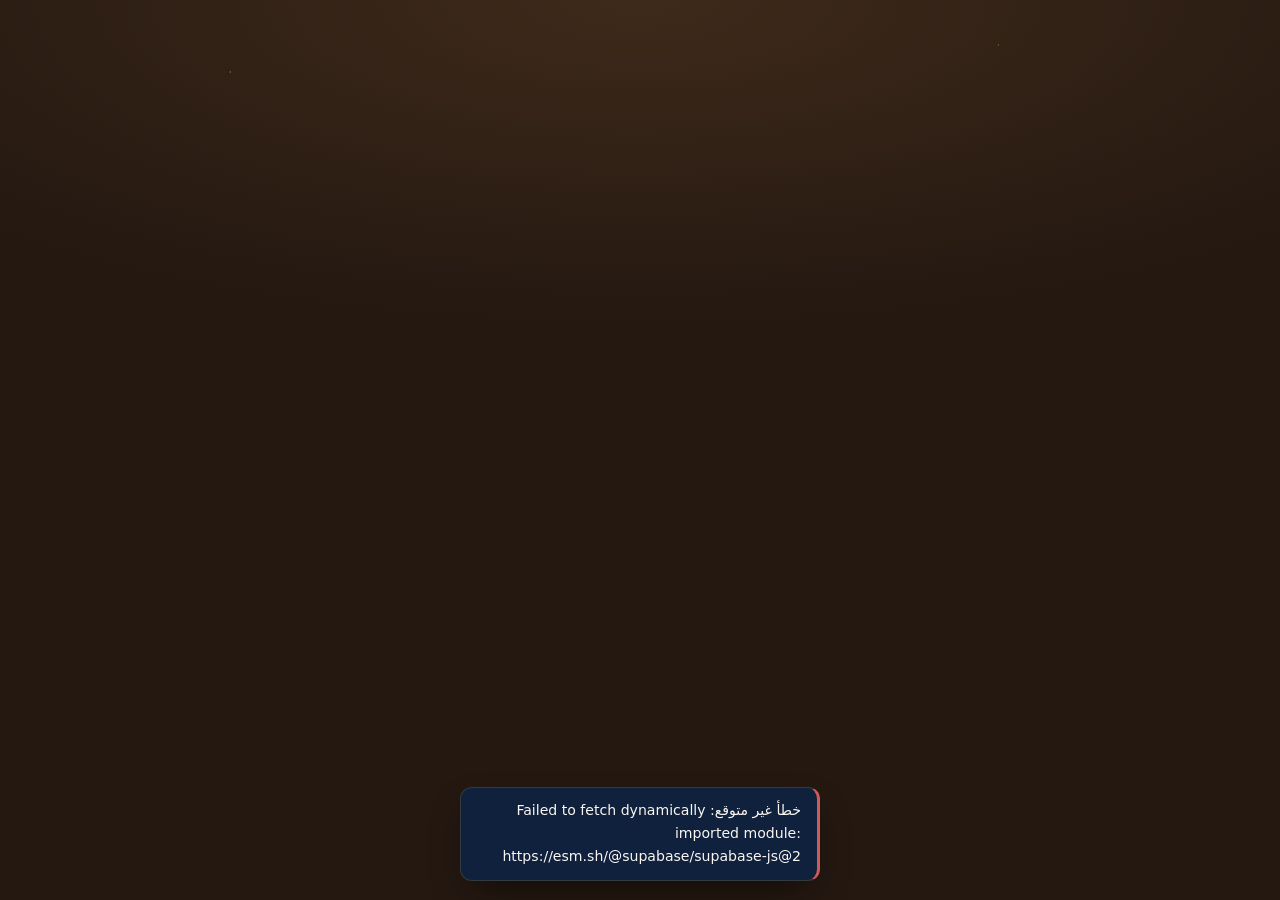
==== site/admin.html @ 12ec4d5c "أميري وحده في كل مكان عناوينَ ونصّاً ولاتينياً: نسخ كلاسيكي بأصل مطبعي، يعطي الصفحة طعم مجلة لا طعم " ====
<!DOCTYPE html>
<!--
  جَازن اسبريسو بار، لوحة تحكم المنيو
  تسجيل دخول عبر Supabase Auth، وإدارة كاملة لأصناف المنيو (إضافة/تعديل/حذف/إخفاء/ترتيب) والموظفين.
-->
<html lang="ar" dir="rtl">
<head>
  <meta charset="UTF-8" />
  <meta name="viewport" content="width=device-width, initial-scale=1.0, viewport-fit=cover" />
  <meta name="theme-color" content="#241811" />
  <title>لوحة تحكم المنيو | جَازن اسبريسو بار</title>
  <meta name="robots" content="noindex, nofollow" />

  <link rel="icon" type="image/png" sizes="32x32" href="assets/img/favicon-32.png" />
  <link rel="icon" type="image/png" sizes="16x16" href="assets/img/favicon-16.png" />
  <link rel="apple-touch-icon" href="assets/img/favicon-180.png" />
  <link rel="stylesheet" href="assets/css/fonts.css?v=4" />
  <link rel="stylesheet" href="assets/css/admin.css?v=4" />
</head>
<body class="adm">

  <!-- رمز الريال السعودي الرسمي -->
  <svg class="svg-sprite" aria-hidden="true" focusable="false">
    <symbol id="sar" viewBox="0 0 1124.14 1256.39">
      <path d="M699.62,1113.02h0c-20.06,44.48-33.32,92.75-38.4,143.37l424.51-90.24c20.06-44.47,33.31-92.75,38.4-143.37l-424.51,90.24Z"/>
      <path d="M1085.73,895.8c20.06-44.47,33.32-92.75,38.4-143.37l-330.68,70.33v-135.2l292.27-62.11c20.06-44.47,33.32-92.75,38.4-143.37l-330.68,70.27V66.13c-50.67,28.45-95.67,66.32-132.25,110.99v403.35l-132.25,28.11V0c-50.67,28.44-95.67,66.32-132.25,110.99v525.69l-295.91,62.88c-20.06,44.47-33.33,92.75-38.42,143.37l334.33-71.05v170.26l-358.3,76.14c-20.06,44.47-33.32,92.75-38.4,143.37l375.04-79.7c30.53-6.35,56.77-24.4,73.83-49.24l68.78-101.97v-.02c7.14-10.55,11.3-23.27,11.3-36.97v-149.98l132.25-28.11v270.4l424.53-90.28Z"/>
    </symbol>
  </svg>


  <!-- ═══ شاشة تسجيل الدخول ═══ -->
  <section class="adm-gate" id="loginView" hidden>
    <div class="adm-card">
      <img class="adm-card__logo" src="assets/img/logo-badge.webp" alt="جَازن اسبريسو بار" />
      <h1>لوحة تحكم المنيو</h1>
      <p class="adm-gate__lead">سجل الدخول بحساب الإدارة</p>

      <form id="loginForm" novalidate>
        <div class="adm-field">
          <label for="loginUser">اسم المستخدم</label>
          <input id="loginUser" type="text" autocomplete="username" required dir="ltr" />
        </div>
        <div class="adm-field">
          <label for="loginPassword">كلمة المرور</label>
          <input id="loginPassword" type="password" autocomplete="current-password" required dir="ltr" />
        </div>
        <p class="adm-error" id="loginError" role="alert" hidden></p>
        <button class="adm-btn adm-btn--primary adm-btn--block" id="loginBtn" type="submit">دخول</button>
      </form>
    </div>
  </section>

  <!-- ═══ لوحة التحكم ═══ -->
  <section id="dashView" hidden>
    <header class="adm-topbar">
      <div class="adm-topbar__brand">
        <img src="assets/img/logo-badge.webp" alt="" />
        <div>
          <strong>جَازن اسبريسو بار</strong>
          <small>لوحة تحكم المنيو</small>
        </div>
      </div>
      <div class="adm-topbar__actions">
        <a class="adm-btn adm-btn--ghost" href="menu.html" target="_blank" rel="noopener">معاينة المنيو</a>
        <button class="adm-btn adm-btn--ghost" id="staffBtn" type="button">الموظفون</button>
        <button class="adm-btn adm-btn--ghost" id="logoutBtn" type="button">خروج</button>
      </div>
    </header>

    <main class="adm-main">
      <div class="adm-stats" id="stats"></div>

      <div class="adm-toolbar">
        <div class="adm-filters" id="filters" role="tablist" aria-label="تصفية الأقسام">
          <button data-cat="all" class="is-active" role="tab" aria-selected="true">الكل</button>
          <button data-cat="espresso" role="tab" aria-selected="false">الاسبريسو</button>
          <button data-cat="freddo" role="tab" aria-selected="false">فريدو</button>
          <button data-cat="v60" role="tab" aria-selected="false">V60</button>
          <button data-cat="milk" role="tab" aria-selected="false">حليب</button>
          <button data-cat="sweets" role="tab" aria-selected="false">حلويات</button>
          <button data-cat="store" role="tab" aria-selected="false">المتجر</button>
        </div>
        <button class="adm-btn adm-btn--primary" id="addBtn" type="button">
          <svg viewBox="0 0 24 24" width="17" height="17" fill="none" stroke="currentColor" stroke-width="2.4" stroke-linecap="round"><path d="M12 5v14M5 12h14"/></svg>
          صنف جديد
        </button>
      </div>

      <div class="adm-list" id="itemsList" aria-live="polite"></div>
    </main>
  </section>

  <!-- ═══ نافذة إضافة/تعديل صنف ═══ -->
  <div class="adm-modal" id="itemModal" hidden>
    <div class="adm-modal__backdrop" data-close></div>
    <div class="adm-modal__panel" role="dialog" aria-modal="true" aria-labelledby="modalTitle">
      <header class="adm-modal__head">
        <h2 id="modalTitle">صنف جديد</h2>
        <button class="adm-modal__x" type="button" data-close aria-label="إغلاق">&times;</button>
      </header>

      <form id="itemForm" novalidate>
        <div class="adm-field adm-imgfield">
          <span class="adm-imgfield__label">صورة الصنف</span>
          <div class="adm-imgfield__row">
            <div class="adm-imgpreview" id="imgPreview">
              <img id="imgPreviewImg" alt="" hidden />
              <span class="adm-imgpreview__empty" id="imgPreviewEmpty">بلا صورة</span>
              <span class="adm-imgpreview__busy" id="imgBusy" hidden>جارٍ الرفع…</span>
            </div>
            <div class="adm-imgfield__actions">
              <input id="fImageFile" type="file" accept="image/*" hidden />
              <button class="adm-btn adm-btn--ghost" type="button" id="imgPickBtn">اختر صورة</button>
              <button class="adm-btn adm-btn--ghost" type="button" id="imgClearBtn" hidden>إزالة الصورة</button>
              <span class="adm-hint">تُصغَّر تلقائياً وتُحفظ بصيغة WebP</span>
            </div>
          </div>
        </div>

        <div class="adm-field">
          <label for="fName">اسم الصنف <b>*</b></label>
          <input id="fName" type="text" required maxlength="60" />
        </div>

        <div class="adm-grid2">
          <div class="adm-field">
            <label for="fCategory">القسم <b>*</b></label>
            <select id="fCategory" required>
              <option value="espresso">الاسبريسو</option>
              <option value="freddo">اسبريسو فريدو</option>
              <option value="v60">القهوة المقطرة</option>
              <option value="milk">مشروبات الحليب</option>
              <option value="sweets">الحلويات</option>
              <option value="store">متجر جَازن</option>
            </select>
          </div>
          <div class="adm-field">
            <label for="fPrice">السعر بالريال <b>*</b></label>
            <input id="fPrice" type="number" inputmode="decimal" min="0" step="0.5" dir="ltr" required />
          </div>
        </div>

        <div class="adm-field">
          <label for="fNote">وصف صغير <span class="adm-hint">اختياري، مثل: المعالجة والإيحاءات</span></label>
          <input id="fNote" type="text" maxlength="120" />
        </div>

        <div class="adm-switches">
          <label class="adm-check"><input type="checkbox" id="fAvailable" checked /><span>ظاهر في المنيو</span></label>
        </div>

        <p class="adm-error" id="formError" role="alert" hidden></p>

        <footer class="adm-modal__foot">
          <button class="adm-btn adm-btn--ghost" type="button" data-close>إلغاء</button>
          <button class="adm-btn adm-btn--primary" id="saveBtn" type="submit">حفظ</button>
        </footer>
      </form>
    </div>
  </div>

  <!-- ═══ إدارة الموظفين ═══ -->
  <div class="adm-modal" id="staffModal" hidden>
    <div class="adm-modal__backdrop" data-close></div>
    <div class="adm-modal__panel" role="dialog" aria-modal="true" aria-labelledby="staffTitle">
      <header class="adm-modal__head">
        <h2 id="staffTitle">الموظفون</h2>
        <button class="adm-modal__x" type="button" data-close aria-label="إغلاق">&times;</button>
      </header>

      <p class="adm-staff__lead">الحسابات المصرح لها بتعديل المنيو:</p>
      <div class="adm-staff__list" id="staffList" aria-live="polite"></div>

      <form id="staffForm" novalidate>
        <h3 class="adm-staff__sub">إضافة موظف</h3>
        <div class="adm-field">
          <label for="sName">اسم الموظف <b>*</b></label>
          <input id="sName" type="text" required maxlength="40" autocomplete="off" />
        </div>
        <div class="adm-field">
          <label for="sUser">اسم المستخدم <b>*</b> <span class="adm-hint">حروف وأرقام بدون مسافات</span></label>
          <input id="sUser" type="text" required dir="ltr" autocomplete="off" />
        </div>
        <div class="adm-field">
          <label for="sPassword">كلمة مرور مؤقتة <b>*</b> <span class="adm-hint">8 خانات فأكثر، فيها حرف كبير ورمز مثل @، أرسلها للموظف</span></label>
          <input id="sPassword" type="text" required minlength="8" dir="ltr" autocomplete="off" />
        </div>
        <p class="adm-error" id="staffError" role="alert" hidden></p>
        <footer class="adm-modal__foot">
          <button class="adm-btn adm-btn--ghost" type="button" data-close>إغلاق</button>
          <button class="adm-btn adm-btn--primary" id="staffSaveBtn" type="submit">إضافة</button>
        </footer>
      </form>
    </div>
  </div>

  <!-- ═══ تعديل موظف (الاسم + كلمة المرور) ═══ -->
  <div class="adm-modal" id="staffEditModal" hidden>
    <div class="adm-modal__backdrop" data-close></div>
    <div class="adm-modal__panel adm-modal__panel--sm" role="dialog" aria-modal="true" aria-labelledby="seTitle">
      <header class="adm-modal__head">
        <h2 id="seTitle">تعديل موظف</h2>
        <button class="adm-modal__x" type="button" data-close aria-label="إغلاق">&times;</button>
      </header>

      <form id="staffEditForm" novalidate>
        <p class="adm-staff__target" id="seEmailShow" dir="ltr"></p>
        <div class="adm-field">
          <label for="seName">الاسم</label>
          <input id="seName" type="text" maxlength="40" autocomplete="off" />
        </div>
        <div class="adm-field" id="sePassField">
          <label for="sePassword">كلمة مرور جديدة <span class="adm-hint">اتركها فارغة إذا ما تبي تغييرها. الشروط: 8 خانات، حرف كبير، رمز مثل @</span></label>
          <input id="sePassword" type="text" minlength="8" dir="ltr" autocomplete="off" />
        </div>
        <p class="adm-error" id="seError" role="alert" hidden></p>
        <footer class="adm-modal__foot">
          <button class="adm-btn adm-btn--ghost" type="button" data-close>إلغاء</button>
          <button class="adm-btn adm-btn--primary" id="seSaveBtn" type="submit">حفظ</button>
        </footer>
      </form>
    </div>
  </div>

  <!-- ═══ تأكيد الحذف ═══ -->
  <div class="adm-modal" id="deleteModal" hidden>
    <div class="adm-modal__backdrop" data-close></div>
    <div class="adm-modal__panel adm-modal__panel--sm" role="dialog" aria-modal="true">
      <header class="adm-modal__head">
        <h2>حذف الصنف</h2>
        <button class="adm-modal__x" type="button" data-close aria-label="إغلاق">&times;</button>
      </header>
      <p class="adm-delete__msg">متأكد من حذف «<span id="deleteName"></span>»؟ لا يمكن التراجع.</p>
      <footer class="adm-modal__foot">
        <button class="adm-btn adm-btn--ghost" type="button" data-close>إلغاء</button>
        <button class="adm-btn adm-btn--danger" id="confirmDeleteBtn" type="button">حذف نهائي</button>
      </footer>
    </div>
  </div>

  <!-- التنبيهات -->
  <div class="adm-toasts" id="toasts" aria-live="polite"></div>

  <script src="assets/js/config.js?v=2"></script>
  <script type="module" src="assets/js/admin.js?v=3"></script>
</body>
</html>
---- site/assets/css/fonts.css ----
/* خطوط جَازن، مستضافة ذاتياً — لا CDN خارجي.

   أميري وحده، عناوينَ ونصّاً ولاتينياً: نسخ كلاسيكي بأصل مطبعي،
   يعطي الصفحة طعم مجلة لا طعم تطبيق. وخطٌ واحد في كل مكان أنظف
   من زوج، شرط أن يحتمل الدورين — وأميري يحتمل: وزن 700 له كثافة
   تكفي للعناوين، و400 معتدل في الفقرات.

   ولاتينيّته من العائلة نفسها، فالأسعار و«V60» و«@jazn.sa» تقعد
   مع العربي بلا فاصل بصري.

   وsize-adjust: 108% ليست زخرفة: أميري خط مطبعي يركّب أضيق بـ31%
   من الخط السابق على نفس المقاس، فالتسميات الصغيرة (المعالجة،
   الإيحاءات، تسميات الأسعار) كانت تطلع رفيعة على الجوال. التصحيح
   في الوجه نفسه لا في عشرات قواعد font-size، فتبقى نسب المقاس
   كما هي وتكبر الحروف وحدها. */

@font-face {
  font-family: "Amiri";
  font-style: normal;
  font-weight: 400;
  font-display: swap;
  size-adjust: 108%;
  src: url("../fonts/amiri-arabic-400-normal.woff2") format("woff2");
  unicode-range: U+0600-06FF, U+0750-077F, U+FB50-FDFF, U+FE70-FEFF;
}
@font-face {
  font-family: "Amiri";
  font-style: normal;
  font-weight: 700;
  font-display: swap;
  size-adjust: 108%;
  src: url("../fonts/amiri-arabic-700-normal.woff2") format("woff2");
  unicode-range: U+0600-06FF, U+0750-077F, U+FB50-FDFF, U+FE70-FEFF;
}
@font-face {
  font-family: "Amiri";
  font-style: normal;
  font-weight: 400;
  font-display: swap;
  size-adjust: 108%;
  src: url("../fonts/amiri-latin-400-normal.woff2") format("woff2");
  unicode-range: U+0000-00FF, U+2000-206F;
}
@font-face {
  font-family: "Amiri";
  font-style: normal;
  font-weight: 700;
  font-display: swap;
  size-adjust: 108%;
  src: url("../fonts/amiri-latin-700-normal.woff2") format("woff2");
  unicode-range: U+0000-00FF, U+2000-206F;
}
---- site/assets/css/admin.css ----
/* ═══════════════════════════════════════════════
   جَازن اسبريسو بار، لوحة تحكم المنيو
   نفس هوية الموقع: ليل دافئ + أمبر اللافتة + كريم
   ═══════════════════════════════════════════════ */
:root {
  --navy-900: #241811;
  --navy-800: #301E13;
  --navy-700: #3E2A1A;
  --cream-050: #FBF6F2;
  --cream-100: #F1E7DD;
  --copper: #D98E2B;
  --copper-lt: #F3C44A;
  --gold: #F3C44A;
  --green: #3ba876;
  --red: #cf5a5a;
  --line: rgba(243, 196, 74, 0.16);
  --ease: cubic-bezier(0.23, 1, 0.32, 1);
  --radius: 14px;
}

*, *::before, *::after { box-sizing: border-box; }
html { -webkit-text-size-adjust: 100%; }
/* hidden يتغلب على أي display معرف في الأنماط */
[hidden] { display: none !important; }
body.adm {
  margin: 0;
  font-family: "IBM Plex Sans Arabic", system-ui, Tahoma, sans-serif;
  font-size: 0.97rem;
  line-height: 1.65;
  color: var(--cream-050);
  background:
    radial-gradient(1.2px 1.2px at 18% 8%, rgba(255,255,255,0.4), transparent),
    radial-gradient(1.1px 1.1px at 78% 5%, rgba(243,196,74,0.5), transparent),
    radial-gradient(120% 60% at 50% 0%, var(--navy-700), var(--navy-900) 60%);
  min-height: 100dvh;
}
img { display: block; }
h1, h2 { font-family: "Noto Naskh Arabic", "IBM Plex Sans Arabic", serif; margin: 0; line-height: 1.3; }
a { color: inherit; text-decoration: none; }
a, button, input, select { touch-action: manipulation; -webkit-tap-highlight-color: rgba(243,196,74,0.18); }

/* ─── أزرار ─── */
.adm-btn {
  display: inline-flex; align-items: center; justify-content: center; gap: 0.45rem;
  font-family: inherit; font-size: 0.92rem; font-weight: 600;
  border-radius: 999px; padding: 0.62rem 1.35rem;
  border: 1.5px solid transparent; cursor: pointer;
  transition: transform 0.16s var(--ease), background 0.2s, color 0.2s, border-color 0.2s, opacity 0.2s;
  white-space: nowrap;
}
.adm-btn:active { transform: scale(0.97); }
.adm-btn--primary { background: linear-gradient(135deg, var(--copper-lt), var(--copper)); color: #241811; box-shadow: 0 10px 24px -12px rgba(217,142,43,0.7); }
.adm-btn--primary:hover { transform: translateY(-1px); }
.adm-btn--ghost { background: transparent; border-color: rgba(243,196,74,0.35); color: var(--cream-100); }
.adm-btn--ghost:hover { border-color: var(--copper-lt); color: var(--gold); }
.adm-btn--danger { background: var(--red); color: #fff; }
.adm-btn--block { width: 100%; }
.adm-btn[disabled] { opacity: 0.55; pointer-events: none; }

/* ─── شاشة الدخول ─── */
.adm-gate { min-height: 100dvh; display: grid; place-items: center; padding: 1.5rem; }
.adm-card {
  width: min(100%, 420px);
  background: rgba(15, 34, 64, 0.75);
  border: 1px solid var(--line);
  border-radius: 20px;
  padding: 2.2rem 1.9rem;
  text-align: center;
  box-shadow: 0 30px 70px -30px rgba(0,0,0,0.7);
  backdrop-filter: blur(10px); -webkit-backdrop-filter: blur(10px);
}
.adm-card__logo { width: auto; height: 96px; margin: 0 auto 1rem; filter: drop-shadow(0 8px 18px rgba(0,0,0,0.45)); }
.adm-card h1 { font-size: 1.45rem; color: #fff; }
.adm-gate__lead { color: rgba(243,236,223,0.7); margin: 0.4rem 0 1.4rem; font-size: 0.92rem; }

/* ─── حقول ─── */
.adm-field { text-align: start; margin-bottom: 0.95rem; }
.adm-field label { display: block; font-size: 0.84rem; font-weight: 500; color: var(--copper-lt); margin-bottom: 0.35rem; }
.adm-field label b { color: var(--red); }
.adm-hint { color: rgba(243,236,223,0.45); font-weight: 400; font-size: 0.9em; }
.adm-field input, .adm-field select {
  width: 100%; font-family: inherit; font-size: 1rem; color: var(--cream-050);
  background: rgba(10, 24, 48, 0.6);
  border: 1px solid rgba(243,196,74,0.25); border-radius: 10px;
  padding: 0.65rem 0.9rem; min-height: 46px;
  transition: border-color 0.2s, box-shadow 0.2s;
}
/* السهم في أقصى اليسار (RTL)، والمساحة محجوزة له بحشوة النهاية حتى لا يركب على النص */
.adm-field select {
  appearance: none; -webkit-appearance: none;
  background-image: linear-gradient(45deg, transparent 50%, var(--copper-lt) 50%), linear-gradient(135deg, var(--copper-lt) 50%, transparent 50%);
  background-position: calc(0% + 18px) 55%, calc(0% + 24px) 55%;
  background-size: 6px 6px; background-repeat: no-repeat;
  padding-inline-start: 0.9rem;
  padding-inline-end: 2.6rem;
}
.adm-field input:focus, .adm-field select:focus { outline: none; border-color: var(--copper); box-shadow: 0 0 0 3px rgba(217,142,43,0.25); }
.adm-error { background: rgba(207,90,90,0.14); border: 1px solid rgba(207,90,90,0.4); color: #f3b8b8; font-size: 0.85rem; border-radius: 10px; padding: 0.55rem 0.9rem; margin: 0 0 0.9rem; text-align: start; }

.adm-check { display: flex; align-items: center; gap: 0.55rem; cursor: pointer; font-size: 0.9rem; color: var(--cream-100); margin-bottom: 0.7rem; }
.adm-check input { width: 19px; height: 19px; accent-color: var(--copper); cursor: pointer; }
.adm-switches { display: flex; gap: 1.4rem; flex-wrap: wrap; margin-top: 0.4rem; }
.adm-grid2 { display: grid; grid-template-columns: 1fr 1fr; gap: 0.8rem; }
.adm-variants { border: 1px dashed rgba(243,196,74,0.3); border-radius: 12px; padding: 0.9rem; margin-bottom: 0.9rem; }
.adm-vhead { display: grid; grid-template-columns: 1fr 1fr 38px; gap: 0.6rem; font-size: 0.78rem; color: var(--copper-lt); margin-bottom: 0.4rem; }
.adm-vrow { display: grid; grid-template-columns: 1fr 1fr 38px; gap: 0.6rem; align-items: center; margin-bottom: 0.55rem; }
.adm-vrow input {
  width: 100%; font-family: inherit; font-size: 0.98rem; color: var(--cream-050);
  background: rgba(10, 24, 48, 0.6);
  border: 1px solid rgba(243,196,74,0.25); border-radius: 10px;
  padding: 0.55rem 0.75rem; min-height: 44px;
}
.adm-vrow input:focus { outline: none; border-color: var(--copper); box-shadow: 0 0 0 3px rgba(217,142,43,0.25); }
.adm-vrow .adm-icon-btn { width: 38px; height: 38px; }
.adm-btn--sm { padding: 0.45rem 1rem; font-size: 0.84rem; }

/* قائمة الموظفين */
.adm-staff__lead { color: rgba(243,236,223,0.7); font-size: 0.88rem; margin: 0 0 0.7rem; }
.adm-staff__sub { font-family: "El Messiri", sans-serif; font-size: 1rem; color: var(--gold); margin: 1.1rem 0 0.7rem; }
.adm-staff__list { display: grid; gap: 0.45rem; margin-bottom: 0.4rem; }
.adm-staff__row {
  display: flex; align-items: center; justify-content: space-between; gap: 0.7rem;
  background: rgba(10, 24, 48, 0.55); border: 1px solid var(--line);
  border-radius: 10px; padding: 0.5rem 0.8rem;
}
.adm-staff__id { display: grid; gap: 2px; min-width: 0; }
.adm-staff__id b { font-size: 0.95rem; font-weight: 600; color: var(--cream-050); display: flex; align-items: center; gap: 6px; flex-wrap: wrap; }
.adm-staff__email { direction: ltr; text-align: end; font-size: 0.78rem; color: rgba(243,236,223,0.55); overflow-wrap: anywhere; }
.adm-staff__acts { display: flex; gap: 0.35rem; flex: none; }
.adm-staff__you { font-size: 0.66rem; font-weight: 600; color: #241811; background: linear-gradient(135deg, var(--gold), var(--copper-lt)); border-radius: 999px; padding: 1px 8px; }
.adm-staff__target { direction: ltr; text-align: center; color: var(--copper-lt); font-size: 0.85rem; margin: 0 0 0.9rem; overflow-wrap: anywhere; }

/* ─── الهيدر العلوي ─── */
.adm-topbar {
  position: sticky; top: 0; z-index: 50;
  display: flex; align-items: center; justify-content: space-between; gap: 1rem;
  padding: 0.7rem clamp(1rem, 4vw, 2rem);
  background: rgba(10, 24, 48, 0.85);
  border-bottom: 1px solid var(--line);
  backdrop-filter: blur(12px); -webkit-backdrop-filter: blur(12px);
}
.adm-topbar__brand { display: flex; align-items: center; gap: 0.7rem; }
.adm-topbar__brand img { width: auto; height: 46px; }
.adm-topbar__brand strong { display: block; font-family: "El Messiri", sans-serif; color: var(--gold); font-size: 1.02rem; line-height: 1.25; }
.adm-topbar__brand small { color: rgba(243,236,223,0.55); font-size: 0.74rem; }
.adm-topbar__actions { display: flex; gap: 0.55rem; }

/* ─── جسم اللوحة ─── */
.adm-main { width: min(100% - 2rem, 880px); margin-inline: auto; padding: 1.4rem 0 4rem; }

/* إحصائيات */
.adm-stats { display: grid; grid-template-columns: repeat(3, 1fr); gap: 0.8rem; margin-bottom: 1.3rem; }
.adm-stat {
  background: rgba(15, 34, 64, 0.6); border: 1px solid var(--line); border-radius: var(--radius);
  padding: 0.85rem 1rem; text-align: center;
}
.adm-stat b { display: block; font-size: 1.5rem; font-weight: 600; color: var(--gold); font-variant-numeric: tabular-nums; line-height: 1.2; }
.adm-stat span { font-size: 0.78rem; color: rgba(243,236,223,0.6); }

/* شريط الأدوات */
.adm-toolbar { display: flex; align-items: center; justify-content: space-between; gap: 0.9rem; flex-wrap: wrap; margin-bottom: 1.1rem; }
.adm-filters { display: flex; gap: 0.4rem; flex-wrap: wrap; }
.adm-filters button {
  font-family: inherit; font-size: 0.86rem; font-weight: 500; cursor: pointer;
  color: var(--cream-100); background: rgba(255,255,255,0.05);
  border: 1px solid rgba(243,196,74,0.22); border-radius: 999px; padding: 0.42rem 1.05rem;
  transition: 0.2s var(--ease);
}
.adm-filters button.is-active { background: linear-gradient(135deg, var(--copper-lt), var(--copper)); color: #241811; border-color: transparent; font-weight: 600; }

/* ─── قائمة الأصناف ─── */
.adm-group { margin-bottom: 1.5rem; }
.adm-group__title {
  display: flex; align-items: center; gap: 0.8rem;
  font-family: "El Messiri", sans-serif; font-size: 1.08rem; font-weight: 600; color: var(--gold);
  margin: 0 0 0.55rem;
}
.adm-group__title::after { content: ""; flex: 1; height: 1px; background: linear-gradient(to left, rgba(243,196,74,0.4), transparent); }
.adm-group__title small { color: rgba(243,236,223,0.5); font-family: var(--font-body, "Amiri", serif); font-size: 0.75rem; font-weight: 400; }

.adm-item {
  display: grid;
  grid-template-columns: auto auto 1fr auto auto;
  grid-template-areas: "toggle thumb info price actions";
  align-items: center; gap: 0.8rem;
  background: rgba(15, 34, 64, 0.55);
  border: 1px solid var(--line); border-radius: var(--radius);
  padding: 0.7rem 0.9rem; margin-bottom: 0.55rem;
  transition: border-color 0.2s;
}
.adm-item:hover { border-color: rgba(243,196,74,0.35); }
.adm-item--off { opacity: 0.55; }
.adm-item--signature { border-color: rgba(215,165,119,0.45); background: linear-gradient(120deg, rgba(217,142,43,0.14), rgba(15,34,64,0.55) 60%); }

.adm-item > .adm-toggle { grid-area: toggle; }
/* مصغّرة الصنف: المدير يشوف صورة كل صنف بلا ما يفتح نافذته */
.adm-item__thumb {
  grid-area: thumb;
  width: 44px; height: 44px;
  object-fit: cover;
  border-radius: 9px;
  background: rgba(15, 34, 64, 0.8);
  border: 1px solid rgba(230, 199, 155, 0.16);
}
.adm-item__info { grid-area: info; min-width: 0; }
.adm-item__name { font-weight: 600; color: var(--cream-050); font-size: 0.98rem; display: flex; align-items: center; gap: 0.5rem; flex-wrap: wrap; }
.adm-item__badge { font-size: 0.66rem; font-weight: 600; color: #241811; background: linear-gradient(135deg, var(--gold), var(--copper-lt)); border-radius: 999px; padding: 1px 8px; }
.adm-item__badge--off { background: rgba(243,236,223,0.25); color: var(--cream-100); }
.adm-item__meta { font-size: 0.78rem; color: rgba(243,236,223,0.55); margin-top: 1px; }
.adm-item__price { grid-area: price; font-weight: 600; color: var(--gold); font-size: 1.02rem; font-variant-numeric: tabular-nums; white-space: nowrap; }
.svg-sprite { position: absolute; width: 0; height: 0; overflow: hidden; }
.sar { display: inline-block; font-size: 0.82em; line-height: 0; vertical-align: -0.04em; margin-inline-start: 0.12em; color: var(--copper-lt); }
.sar svg { width: 0.9em; height: 1em; fill: currentColor; display: block; }
/* أحجام متعددة: عمود أسعار مرصوص */
.adm-item__price--multi { display: grid; gap: 2px; justify-items: start; }
.adm-item__price--multi span { display: flex; align-items: baseline; gap: 5px; font-size: 0.95rem; }
.adm-item__price--multi i { font-style: normal; font-size: 0.7rem; color: rgba(243,236,223,0.55); font-weight: 400; }

.adm-item__actions { grid-area: actions; display: flex; gap: 0.3rem; align-items: center; }
.adm-icon-btn {
  width: 38px; height: 38px; border-radius: 10px; cursor: pointer;
  display: grid; place-items: center;
  background: rgba(255,255,255,0.05); border: 1px solid rgba(243,196,74,0.18);
  color: var(--copper-lt);
  transition: 0.18s var(--ease);
}
.adm-icon-btn:hover { border-color: var(--copper); color: var(--gold); }
.adm-icon-btn:active { transform: scale(0.93); }
.adm-icon-btn svg { width: 17px; height: 17px; }
.adm-icon-btn--danger:hover { border-color: var(--red); color: #f3b8b8; }
.adm-icon-btn[disabled] { opacity: 0.3; pointer-events: none; }

/* مفتاح الإظهار/الإخفاء */
.adm-toggle { position: relative; width: 44px; height: 25px; flex: none; cursor: pointer; }
.adm-toggle input { position: absolute; opacity: 0; inset: 0; margin: 0; cursor: pointer; }
.adm-toggle i {
  position: absolute; inset: 0; border-radius: 999px;
  background: rgba(243,236,223,0.18); border: 1px solid rgba(243,196,74,0.25);
  transition: background 0.2s;
}
.adm-toggle i::after {
  content: ""; position: absolute; top: 2.5px; inset-inline-start: 3px;
  width: 17px; height: 17px; border-radius: 50%; background: var(--cream-100);
  transition: transform 0.22s var(--ease);
}
.adm-toggle input:checked + i { background: var(--green); border-color: transparent; }
.adm-toggle input:checked + i::after { transform: translateX(-19px); background: #fff; }

/* حالة فارغة */
.adm-empty { text-align: center; padding: 3rem 1rem; color: rgba(243,236,223,0.55); }
.adm-empty b { display: block; color: var(--cream-100); font-size: 1.05rem; margin-bottom: 0.3rem; }

/* ─── النوافذ ─── */
.adm-modal { position: fixed; inset: 0; z-index: 100; display: grid; place-items: center; padding: 1rem; }
.adm-modal[hidden] { display: none; }
.adm-modal__backdrop { position: absolute; inset: 0; background: rgba(6, 14, 28, 0.7); backdrop-filter: blur(3px); -webkit-backdrop-filter: blur(3px); }
.adm-modal__panel {
  position: relative; width: min(100%, 520px); max-height: 92dvh; overflow-y: auto;
  background: linear-gradient(170deg, #142c52, var(--navy-900) 70%);
  border: 1px solid rgba(243,196,74,0.25); border-radius: 18px;
  padding: 1.3rem 1.4rem 1.4rem;
  box-shadow: 0 40px 90px -30px rgba(0,0,0,0.8);
  animation: admPop 0.28s var(--ease);
}
.adm-modal__panel--sm { width: min(100%, 400px); }
@keyframes admPop { from { opacity: 0; transform: translateY(14px) scale(0.97); } to { opacity: 1; transform: none; } }
.adm-modal__head { display: flex; align-items: center; justify-content: space-between; margin-bottom: 1.1rem; }
.adm-modal__head h2 { font-size: 1.2rem; color: #fff; }
.adm-modal__x { background: none; border: none; color: var(--copper-lt); font-size: 1.7rem; line-height: 1; cursor: pointer; padding: 0.1rem 0.4rem; }
.adm-modal__x:hover { color: var(--gold); }
.adm-modal__foot { display: flex; justify-content: flex-end; gap: 0.6rem; margin-top: 1.2rem; }
.adm-delete__msg { color: var(--cream-100); font-size: 0.95rem; margin: 0; }
.adm-delete__msg span { color: var(--gold); font-weight: 600; }

/* ─── التنبيهات ─── */
.adm-toasts { position: fixed; bottom: 1.2rem; inset-inline-start: 50%; transform: translateX(50%); z-index: 200; display: grid; gap: 0.5rem; width: min(92vw, 360px); }
.adm-toast {
  display: flex; align-items: center; gap: 0.6rem;
  background: rgba(15, 34, 64, 0.95); border: 1px solid var(--line);
  border-inline-start: 3px solid var(--green);
  color: var(--cream-050); font-size: 0.88rem;
  border-radius: 12px; padding: 0.7rem 1rem;
  box-shadow: 0 16px 40px -16px rgba(0,0,0,0.7);
  animation: admToast 0.3s var(--ease);
}
.adm-toast--error { border-inline-start-color: var(--red); }
@keyframes admToast { from { opacity: 0; transform: translateY(10px); } to { opacity: 1; transform: none; } }

/* ─── تجاوب ─── */
@media (max-width: 640px) {
  .adm-stats { grid-template-columns: repeat(3, 1fr); gap: 0.5rem; }
  .adm-stat b { font-size: 1.2rem; }
  .adm-toolbar { flex-direction: column; align-items: stretch; }
  .adm-toolbar .adm-btn { width: 100%; }
  /* البطاقة صفان: (مفتاح + معلومات + سعر) ثم صف الأزرار، لا تداخل أبدا */
  .adm-item {
    grid-template-columns: auto auto 1fr auto;
    grid-template-areas:
      "toggle thumb info price"
      "actions actions actions actions";
    row-gap: 0.55rem;
  }
  .adm-item__actions {
    justify-content: flex-end;
    border-top: 1px solid rgba(230, 199, 155, 0.1);
    padding-top: 0.55rem;
  }
  /* حقول النموذج المزدوجة تتكدس عموديا، النصوص تظهر كاملة */
  .adm-grid2 { grid-template-columns: 1fr; gap: 0; }

  /* الهيدر صفان: الهوية ثم الأزرار بعرض كامل، بدون انضغاط */
  .adm-topbar { flex-wrap: wrap; }
  .adm-topbar__actions { width: 100%; }
  .adm-topbar__actions .adm-btn { flex: 1; padding-inline: 0.5rem; font-size: 0.82rem; }
}

@media (prefers-reduced-motion: reduce) {
  .adm-modal__panel, .adm-toast { animation: none; }
  * { transition-duration: 0.01ms !important; }
}

/* ─── حقل صورة الصنف ─── */
.adm-imgfield__label {
  display: block;
  font-size: 0.84rem;
  font-weight: 600;
  color: rgba(243, 236, 223, 0.75);
  margin-bottom: 0.45rem;
}
.adm-imgfield__row { display: flex; align-items: center; gap: 0.9rem; }
.adm-imgpreview {
  position: relative;
  width: 96px; height: 96px;
  flex: none;
  border-radius: 12px;
  overflow: hidden;
  display: grid;
  place-items: center;
  background: rgba(15, 34, 64, 0.7);
  border: 1px dashed rgba(230, 199, 155, 0.28);
}
.adm-imgpreview img { width: 100%; height: 100%; object-fit: cover; }
.adm-imgpreview__empty { font-size: 0.75rem; color: rgba(243, 236, 223, 0.45); }
.adm-imgpreview__busy {
  position: absolute; inset: 0;
  display: grid; place-items: center;
  background: rgba(9, 20, 40, 0.82);
  font-size: 0.76rem; color: var(--gold);
}
.adm-imgfield__actions { display: flex; flex-direction: column; align-items: flex-start; gap: 0.45rem; }
.adm-imgfield__actions .adm-hint { font-size: 0.72rem; }
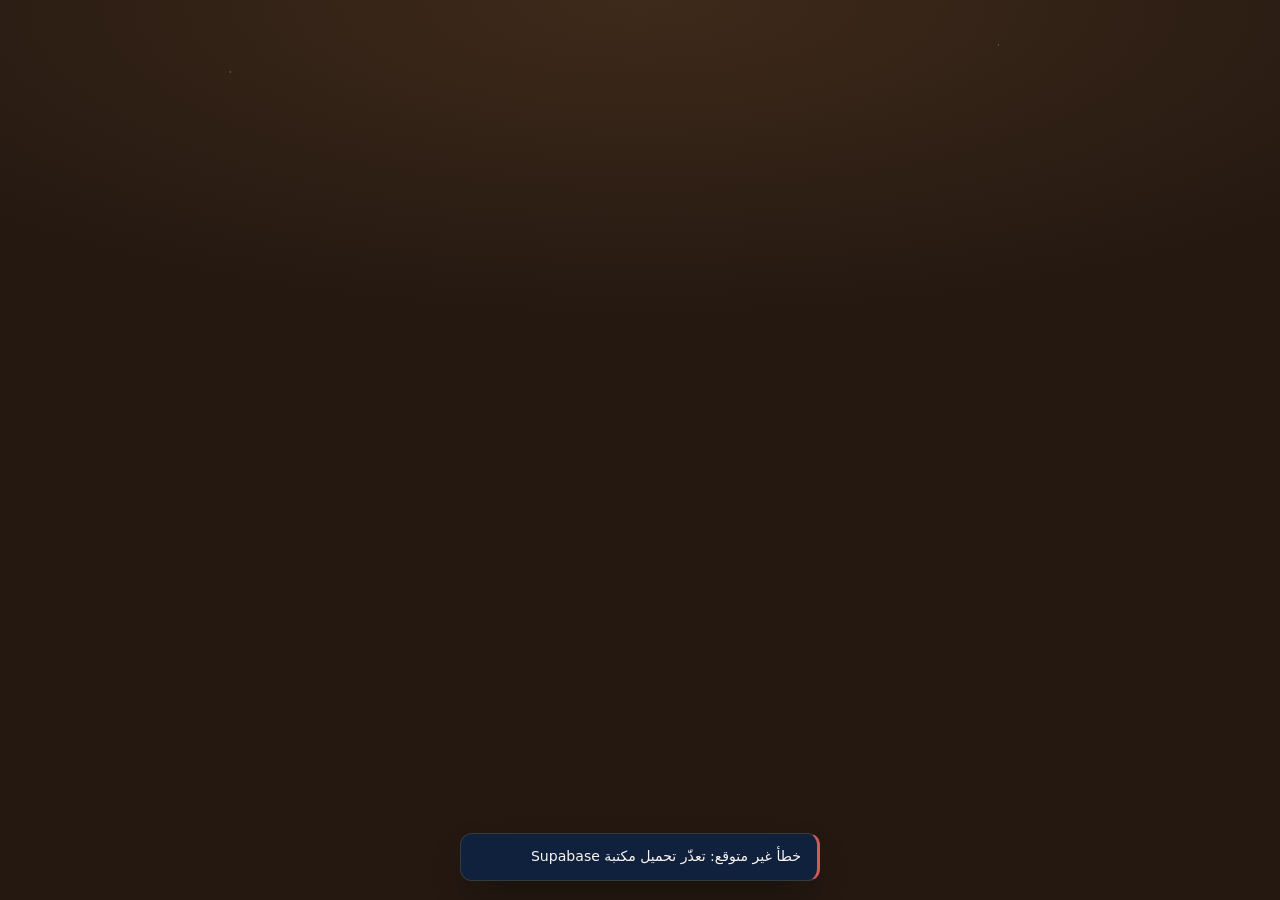
==== commit 63cdd3e5: "إصلاحات الفحص: الحرجة والمهمة والمتوسطة الحرجة — الصفحة الرئيسية كانت فاضية بلا جافاسكربت. الأقسام ت" ====
--- a/site/admin.html
+++ b/site/admin.html
@@ -242,6 +242,6 @@
   <div class="adm-toasts" id="toasts" aria-live="polite"></div>
 
   <script src="assets/js/config.js?v=2"></script>
-  <script type="module" src="assets/js/admin.js?v=3"></script>
+  <script type="module" src="assets/js/admin.js?v=4"></script>
 </body>
 </html>
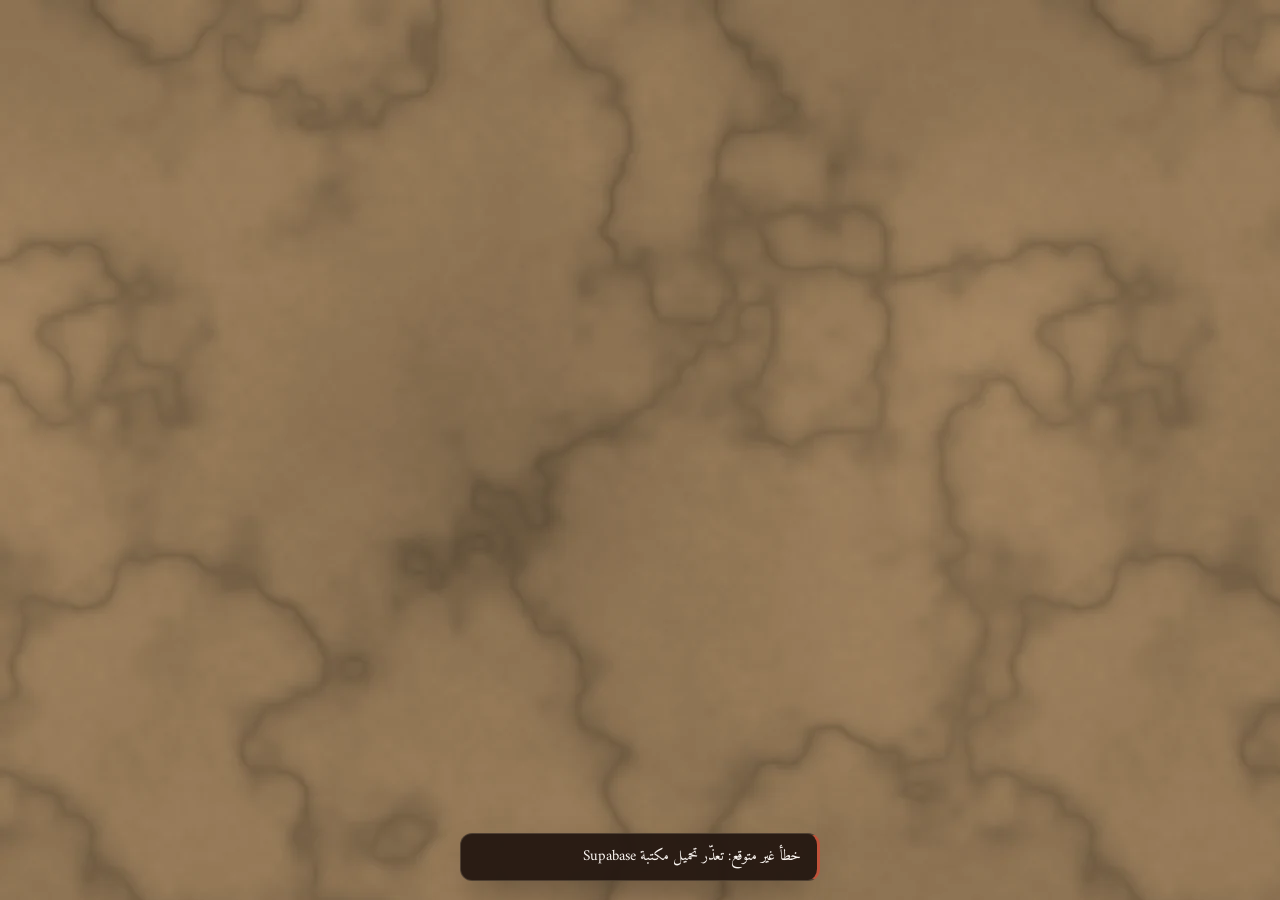
==== commit 266b4c3e: "لوحة التحكم على هوية الموقع كانت تحمل بقايا مشروعٍ آخر لا يخصّ جَازن:    • أسطحها rgba(15,34,64) و r" ====
--- a/site/admin.html
+++ b/site/admin.html
@@ -7,15 +7,15 @@
 <head>
   <meta charset="UTF-8" />
   <meta name="viewport" content="width=device-width, initial-scale=1.0, viewport-fit=cover" />
-  <meta name="theme-color" content="#241811" />
+  <meta name="theme-color" content="#9B7E5B" />
   <title>لوحة تحكم المنيو | جَازن اسبريسو بار</title>
   <meta name="robots" content="noindex, nofollow" />
 
   <link rel="icon" type="image/png" sizes="32x32" href="assets/img/favicon-32.png" />
   <link rel="icon" type="image/png" sizes="16x16" href="assets/img/favicon-16.png" />
   <link rel="apple-touch-icon" href="assets/img/favicon-180.png" />
-  <link rel="stylesheet" href="assets/css/fonts.css?v=4" />
-  <link rel="stylesheet" href="assets/css/admin.css?v=4" />
+  <link rel="stylesheet" href="assets/css/fonts.css?v=5" />
+  <link rel="stylesheet" href="assets/css/admin.css?v=5" />
 </head>
 <body class="adm">
 
--- a/site/assets/css/fonts.css
+++ b/site/assets/css/fonts.css
@@ -12,7 +12,13 @@
    من الخط السابق على نفس المقاس، فالتسميات الصغيرة (المعالجة،
    الإيحاءات، تسميات الأسعار) كانت تطلع رفيعة على الجوال. التصحيح
    في الوجه نفسه لا في عشرات قواعد font-size، فتبقى نسب المقاس
-   كما هي وتكبر الحروف وحدها. */
+   كما هي وتكبر الحروف وحدها.
+
+   والوجهان العربيان مُجزّآن (subset): حُذفت منهما كتل أشكال العرض
+   القديمة (FB50–FEFF) والرموز الرياضية العربية (1EE00+) وعلامات
+   الضبط القرآنية — كلها لا يكتبها أحد اليوم، فالمتصفح يُشكّل
+   الحروف من جدول GSUB لا من تلك الكتل. النتيجة 203KB ← 148KB
+   بلا فرق بكسل واحد في تنضيد الموقع (قِيس بمقارنة صورتين). */
 
 @font-face {
   font-family: "Amiri";
@@ -20,8 +26,8 @@
   font-weight: 400;
   font-display: swap;
   size-adjust: 108%;
-  src: url("../fonts/amiri-arabic-400-normal.woff2") format("woff2");
-  unicode-range: U+0600-06FF, U+0750-077F, U+FB50-FDFF, U+FE70-FEFF;
+  src: url("../fonts/amiri-arabic-400-normal.woff2?v=2") format("woff2");
+  unicode-range: U+0600-06FF, U+FD3E-FD3F, U+FDF2;
 }
 @font-face {
   font-family: "Amiri";
@@ -29,8 +35,8 @@
   font-weight: 700;
   font-display: swap;
   size-adjust: 108%;
-  src: url("../fonts/amiri-arabic-700-normal.woff2") format("woff2");
-  unicode-range: U+0600-06FF, U+0750-077F, U+FB50-FDFF, U+FE70-FEFF;
+  src: url("../fonts/amiri-arabic-700-normal.woff2?v=2") format("woff2");
+  unicode-range: U+0600-06FF, U+FD3E-FD3F, U+FDF2;
 }
 @font-face {
   font-family: "Amiri";
--- a/site/assets/css/admin.css
+++ b/site/assets/css/admin.css
@@ -1,21 +1,43 @@
 /* ═══════════════════════════════════════════════
    جَازن اسبريسو بار، لوحة تحكم المنيو
-   نفس هوية الموقع: ليل دافئ + أمبر اللافتة + كريم
+
+   نفس هوية الموقع بعد تحوّله: أرضية حجر البلاطة بنقشتها،
+   وألواحٌ من ليل جَازن تطفو عليها، وكل ما يضيء بلون اللافتة.
+
+   وقبل هذا كانت اللوحة تحمل بقايا مشروعٍ آخر: أسطحها
+   rgba(15,34,64) و rgba(10,24,48) — كحليّ لا بنّي — وخطوطها
+   IBM Plex وEl Messiri وNoto Naskh، وما منها خطٌّ محمَّل في
+   هذه الصفحة أصلاً (المحمَّل أميري وحده)، فكانت تُعرض بخط
+   النظام. صُحّح الاثنان.
    ═══════════════════════════════════════════════ */
 :root {
-  --navy-900: #241811;
-  --navy-800: #301E13;
-  --navy-700: #3E2A1A;
+  /* الحجر: نفس توكنات الموقع وقيمها */
+  --stone: #9B7E5B;
+  --stone-2: #A98C68;
+  --stone-deep: #7E6444;
+
+  /* الليل: ألواح اللوحة، وهو حبر الموقع نفسه */
+  --ink-900: #241811;
+  --ink-800: #301E13;
+  --ink-700: #3E2A1A;
+
   --cream-050: #FBF6F2;
   --cream-100: #F1E7DD;
-  --copper: #D98E2B;
-  --copper-lt: #F3C44A;
-  --gold: #F3C44A;
-  --green: #3ba876;
-  --red: #cf5a5a;
-  --line: rgba(243, 196, 74, 0.16);
+
+  /* اللافتة: كل ما يضيء في اللوحة يأخذ منها، كما في الموقع */
+  --led: #F6E4BE;
+  --led-core: #FFF8DE;
+  --led-edge: #DFC79A;
+  --sign-red: #BF4F0F;
+
+  --green: #4E9A6A;
+  --red: #C0533A;
+  --line: rgba(246, 228, 190, 0.18);
   --ease: cubic-bezier(0.23, 1, 0.32, 1);
   --radius: 14px;
+
+  --font-head: "Amiri", serif;
+  --font-body: "Amiri", serif;
 }
 
 *, *::before, *::after { box-sizing: border-box; }
@@ -24,20 +46,23 @@
 [hidden] { display: none !important; }
 body.adm {
   margin: 0;
-  font-family: "IBM Plex Sans Arabic", system-ui, Tahoma, sans-serif;
+  font-family: var(--font-body);
   font-size: 0.97rem;
   line-height: 1.65;
   color: var(--cream-050);
-  background:
-    radial-gradient(1.2px 1.2px at 18% 8%, rgba(255,255,255,0.4), transparent),
-    radial-gradient(1.1px 1.1px at 78% 5%, rgba(243,196,74,0.5), transparent),
-    radial-gradient(120% 60% at 50% 0%, var(--navy-700), var(--navy-900) 60%);
+  /* نفس أرضية الموقع: بلاطة جَازن بنقشتها، والألواح ليلٌ يطفو عليها */
+  background-image:
+    url("../img/stone.webp"),
+    radial-gradient(120% 70% at 50% 0%, var(--stone-2), var(--stone) 62%);
+  background-size: 1000px 1000px, auto;
+  background-repeat: repeat, no-repeat;
+  background-attachment: fixed, fixed;
   min-height: 100dvh;
 }
 img { display: block; }
-h1, h2 { font-family: "Noto Naskh Arabic", "IBM Plex Sans Arabic", serif; margin: 0; line-height: 1.3; }
+h1, h2 { font-family: var(--font-head); margin: 0; line-height: 1.3; }
 a { color: inherit; text-decoration: none; }
-a, button, input, select { touch-action: manipulation; -webkit-tap-highlight-color: rgba(243,196,74,0.18); }
+a, button, input, select { touch-action: manipulation; -webkit-tap-highlight-color: rgba(246, 228, 190,0.18); }
 
 /* ─── أزرار ─── */
 .adm-btn {
@@ -49,10 +74,15 @@
   white-space: nowrap;
 }
 .adm-btn:active { transform: scale(0.97); }
-.adm-btn--primary { background: linear-gradient(135deg, var(--copper-lt), var(--copper)); color: #241811; box-shadow: 0 10px 24px -12px rgba(217,142,43,0.7); }
+/* الزر الأساسي من زجاج اللافتة، مثل «شوف المنيو» في الموقع */
+.adm-btn--primary {
+  background: radial-gradient(120% 180% at 50% 0%, var(--led-core) 0%, var(--led) 60%, var(--led-edge) 100%);
+  color: var(--ink-900);
+  box-shadow: 0 8px 24px -10px rgba(246, 228, 190, 0.75);
+}
 .adm-btn--primary:hover { transform: translateY(-1px); }
-.adm-btn--ghost { background: transparent; border-color: rgba(243,196,74,0.35); color: var(--cream-100); }
-.adm-btn--ghost:hover { border-color: var(--copper-lt); color: var(--gold); }
+.adm-btn--ghost { background: transparent; border-color: rgba(246, 228, 190,0.35); color: var(--cream-100); }
+.adm-btn--ghost:hover { border-color: var(--led); color: var(--led); }
 .adm-btn--danger { background: var(--red); color: #fff; }
 .adm-btn--block { width: 100%; }
 .adm-btn[disabled] { opacity: 0.55; pointer-events: none; }
@@ -61,7 +91,7 @@
 .adm-gate { min-height: 100dvh; display: grid; place-items: center; padding: 1.5rem; }
 .adm-card {
   width: min(100%, 420px);
-  background: rgba(15, 34, 64, 0.75);
+  background: rgba(36, 24, 17, 0.88);
   border: 1px solid var(--line);
   border-radius: 20px;
   padding: 2.2rem 1.9rem;
@@ -75,73 +105,73 @@
 
 /* ─── حقول ─── */
 .adm-field { text-align: start; margin-bottom: 0.95rem; }
-.adm-field label { display: block; font-size: 0.84rem; font-weight: 500; color: var(--copper-lt); margin-bottom: 0.35rem; }
+.adm-field label { display: block; font-size: 0.84rem; font-weight: 500; color: var(--led); margin-bottom: 0.35rem; }
 .adm-field label b { color: var(--red); }
 .adm-hint { color: rgba(243,236,223,0.45); font-weight: 400; font-size: 0.9em; }
 .adm-field input, .adm-field select {
   width: 100%; font-family: inherit; font-size: 1rem; color: var(--cream-050);
-  background: rgba(10, 24, 48, 0.6);
-  border: 1px solid rgba(243,196,74,0.25); border-radius: 10px;
+  background: rgba(28, 18, 12, 0.6);
+  border: 1px solid rgba(246, 228, 190,0.25); border-radius: 10px;
   padding: 0.65rem 0.9rem; min-height: 46px;
   transition: border-color 0.2s, box-shadow 0.2s;
 }
 /* السهم في أقصى اليسار (RTL)، والمساحة محجوزة له بحشوة النهاية حتى لا يركب على النص */
 .adm-field select {
   appearance: none; -webkit-appearance: none;
-  background-image: linear-gradient(45deg, transparent 50%, var(--copper-lt) 50%), linear-gradient(135deg, var(--copper-lt) 50%, transparent 50%);
+  background-image: linear-gradient(45deg, transparent 50%, var(--led) 50%), linear-gradient(135deg, var(--led) 50%, transparent 50%);
   background-position: calc(0% + 18px) 55%, calc(0% + 24px) 55%;
   background-size: 6px 6px; background-repeat: no-repeat;
   padding-inline-start: 0.9rem;
   padding-inline-end: 2.6rem;
 }
-.adm-field input:focus, .adm-field select:focus { outline: none; border-color: var(--copper); box-shadow: 0 0 0 3px rgba(217,142,43,0.25); }
+.adm-field input:focus, .adm-field select:focus { outline: none; border-color: var(--led-edge); box-shadow: 0 0 0 3px rgba(223, 199, 154,0.25); }
 .adm-error { background: rgba(207,90,90,0.14); border: 1px solid rgba(207,90,90,0.4); color: #f3b8b8; font-size: 0.85rem; border-radius: 10px; padding: 0.55rem 0.9rem; margin: 0 0 0.9rem; text-align: start; }
 
 .adm-check { display: flex; align-items: center; gap: 0.55rem; cursor: pointer; font-size: 0.9rem; color: var(--cream-100); margin-bottom: 0.7rem; }
-.adm-check input { width: 19px; height: 19px; accent-color: var(--copper); cursor: pointer; }
+.adm-check input { width: 19px; height: 19px; accent-color: var(--led-edge); cursor: pointer; }
 .adm-switches { display: flex; gap: 1.4rem; flex-wrap: wrap; margin-top: 0.4rem; }
 .adm-grid2 { display: grid; grid-template-columns: 1fr 1fr; gap: 0.8rem; }
-.adm-variants { border: 1px dashed rgba(243,196,74,0.3); border-radius: 12px; padding: 0.9rem; margin-bottom: 0.9rem; }
-.adm-vhead { display: grid; grid-template-columns: 1fr 1fr 38px; gap: 0.6rem; font-size: 0.78rem; color: var(--copper-lt); margin-bottom: 0.4rem; }
+.adm-variants { border: 1px dashed rgba(246, 228, 190,0.3); border-radius: 12px; padding: 0.9rem; margin-bottom: 0.9rem; }
+.adm-vhead { display: grid; grid-template-columns: 1fr 1fr 38px; gap: 0.6rem; font-size: 0.78rem; color: var(--led); margin-bottom: 0.4rem; }
 .adm-vrow { display: grid; grid-template-columns: 1fr 1fr 38px; gap: 0.6rem; align-items: center; margin-bottom: 0.55rem; }
 .adm-vrow input {
   width: 100%; font-family: inherit; font-size: 0.98rem; color: var(--cream-050);
-  background: rgba(10, 24, 48, 0.6);
-  border: 1px solid rgba(243,196,74,0.25); border-radius: 10px;
+  background: rgba(28, 18, 12, 0.6);
+  border: 1px solid rgba(246, 228, 190,0.25); border-radius: 10px;
   padding: 0.55rem 0.75rem; min-height: 44px;
 }
-.adm-vrow input:focus { outline: none; border-color: var(--copper); box-shadow: 0 0 0 3px rgba(217,142,43,0.25); }
+.adm-vrow input:focus { outline: none; border-color: var(--led-edge); box-shadow: 0 0 0 3px rgba(223, 199, 154,0.25); }
 .adm-vrow .adm-icon-btn { width: 38px; height: 38px; }
 .adm-btn--sm { padding: 0.45rem 1rem; font-size: 0.84rem; }
 
 /* قائمة الموظفين */
 .adm-staff__lead { color: rgba(243,236,223,0.7); font-size: 0.88rem; margin: 0 0 0.7rem; }
-.adm-staff__sub { font-family: "El Messiri", sans-serif; font-size: 1rem; color: var(--gold); margin: 1.1rem 0 0.7rem; }
+.adm-staff__sub { font-family: var(--font-head); font-size: 1rem; color: var(--led); margin: 1.1rem 0 0.7rem; }
 .adm-staff__list { display: grid; gap: 0.45rem; margin-bottom: 0.4rem; }
 .adm-staff__row {
   display: flex; align-items: center; justify-content: space-between; gap: 0.7rem;
-  background: rgba(10, 24, 48, 0.55); border: 1px solid var(--line);
+  background: rgba(28, 18, 12, 0.55); border: 1px solid var(--line);
   border-radius: 10px; padding: 0.5rem 0.8rem;
 }
 .adm-staff__id { display: grid; gap: 2px; min-width: 0; }
 .adm-staff__id b { font-size: 0.95rem; font-weight: 600; color: var(--cream-050); display: flex; align-items: center; gap: 6px; flex-wrap: wrap; }
 .adm-staff__email { direction: ltr; text-align: end; font-size: 0.78rem; color: rgba(243,236,223,0.55); overflow-wrap: anywhere; }
 .adm-staff__acts { display: flex; gap: 0.35rem; flex: none; }
-.adm-staff__you { font-size: 0.66rem; font-weight: 600; color: #241811; background: linear-gradient(135deg, var(--gold), var(--copper-lt)); border-radius: 999px; padding: 1px 8px; }
-.adm-staff__target { direction: ltr; text-align: center; color: var(--copper-lt); font-size: 0.85rem; margin: 0 0 0.9rem; overflow-wrap: anywhere; }
+.adm-staff__you { font-size: 0.66rem; font-weight: 600; color: var(--ink-900); background: var(--led); border-radius: 999px; padding: 1px 8px; }
+.adm-staff__target { direction: ltr; text-align: center; color: var(--led); font-size: 0.85rem; margin: 0 0 0.9rem; overflow-wrap: anywhere; }
 
 /* ─── الهيدر العلوي ─── */
 .adm-topbar {
   position: sticky; top: 0; z-index: 50;
   display: flex; align-items: center; justify-content: space-between; gap: 1rem;
   padding: 0.7rem clamp(1rem, 4vw, 2rem);
-  background: rgba(10, 24, 48, 0.85);
+  background: rgba(28, 18, 12, 0.85);
   border-bottom: 1px solid var(--line);
   backdrop-filter: blur(12px); -webkit-backdrop-filter: blur(12px);
 }
 .adm-topbar__brand { display: flex; align-items: center; gap: 0.7rem; }
 .adm-topbar__brand img { width: auto; height: 46px; }
-.adm-topbar__brand strong { display: block; font-family: "El Messiri", sans-serif; color: var(--gold); font-size: 1.02rem; line-height: 1.25; }
+.adm-topbar__brand strong { display: block; font-family: var(--font-head); color: var(--led); font-size: 1.02rem; line-height: 1.25; }
 .adm-topbar__brand small { color: rgba(243,236,223,0.55); font-size: 0.74rem; }
 .adm-topbar__actions { display: flex; gap: 0.55rem; }
 
@@ -151,10 +181,10 @@
 /* إحصائيات */
 .adm-stats { display: grid; grid-template-columns: repeat(3, 1fr); gap: 0.8rem; margin-bottom: 1.3rem; }
 .adm-stat {
-  background: rgba(15, 34, 64, 0.6); border: 1px solid var(--line); border-radius: var(--radius);
+  background: rgba(36, 24, 17, 0.6); border: 1px solid var(--line); border-radius: var(--radius);
   padding: 0.85rem 1rem; text-align: center;
 }
-.adm-stat b { display: block; font-size: 1.5rem; font-weight: 600; color: var(--gold); font-variant-numeric: tabular-nums; line-height: 1.2; }
+.adm-stat b { display: block; font-size: 1.5rem; font-weight: 600; color: var(--led); font-variant-numeric: tabular-nums; line-height: 1.2; }
 .adm-stat span { font-size: 0.78rem; color: rgba(243,236,223,0.6); }
 
 /* شريط الأدوات */
@@ -163,34 +193,34 @@
 .adm-filters button {
   font-family: inherit; font-size: 0.86rem; font-weight: 500; cursor: pointer;
   color: var(--cream-100); background: rgba(255,255,255,0.05);
-  border: 1px solid rgba(243,196,74,0.22); border-radius: 999px; padding: 0.42rem 1.05rem;
+  border: 1px solid rgba(246, 228, 190,0.22); border-radius: 999px; padding: 0.42rem 1.05rem;
   transition: 0.2s var(--ease);
 }
-.adm-filters button.is-active { background: linear-gradient(135deg, var(--copper-lt), var(--copper)); color: #241811; border-color: transparent; font-weight: 600; }
+.adm-filters button.is-active { background: linear-gradient(135deg, var(--led-core), var(--led-edge)); color: var(--ink-900); border-color: transparent; font-weight: 600; }
 
 /* ─── قائمة الأصناف ─── */
 .adm-group { margin-bottom: 1.5rem; }
 .adm-group__title {
   display: flex; align-items: center; gap: 0.8rem;
-  font-family: "El Messiri", sans-serif; font-size: 1.08rem; font-weight: 600; color: var(--gold);
+  font-family: var(--font-head); font-size: 1.08rem; font-weight: 600; color: var(--led);
   margin: 0 0 0.55rem;
 }
-.adm-group__title::after { content: ""; flex: 1; height: 1px; background: linear-gradient(to left, rgba(243,196,74,0.4), transparent); }
-.adm-group__title small { color: rgba(243,236,223,0.5); font-family: var(--font-body, "Amiri", serif); font-size: 0.75rem; font-weight: 400; }
+.adm-group__title::after { content: ""; flex: 1; height: 1px; background: linear-gradient(to left, rgba(246, 228, 190,0.4), transparent); }
+.adm-group__title small { color: rgba(243,236,223,0.5); font-family: var(--font-body); font-size: 0.75rem; font-weight: 400; }
 
 .adm-item {
   display: grid;
   grid-template-columns: auto auto 1fr auto auto;
   grid-template-areas: "toggle thumb info price actions";
   align-items: center; gap: 0.8rem;
-  background: rgba(15, 34, 64, 0.55);
+  background: rgba(36, 24, 17, 0.55);
   border: 1px solid var(--line); border-radius: var(--radius);
   padding: 0.7rem 0.9rem; margin-bottom: 0.55rem;
   transition: border-color 0.2s;
 }
-.adm-item:hover { border-color: rgba(243,196,74,0.35); }
+.adm-item:hover { border-color: rgba(246, 228, 190,0.35); }
 .adm-item--off { opacity: 0.55; }
-.adm-item--signature { border-color: rgba(215,165,119,0.45); background: linear-gradient(120deg, rgba(217,142,43,0.14), rgba(15,34,64,0.55) 60%); }
+.adm-item--signature { border-color: rgba(215,165,119,0.45); background: linear-gradient(120deg, rgba(223, 199, 154,0.14), rgba(36, 24, 17,0.55) 60%); }
 
 .adm-item > .adm-toggle { grid-area: toggle; }
 /* مصغّرة الصنف: المدير يشوف صورة كل صنف بلا ما يفتح نافذته */
@@ -199,17 +229,17 @@
   width: 44px; height: 44px;
   object-fit: cover;
   border-radius: 9px;
-  background: rgba(15, 34, 64, 0.8);
-  border: 1px solid rgba(230, 199, 155, 0.16);
+  background: rgba(36, 24, 17, 0.8);
+  border: 1px solid rgba(246, 228, 190, 0.16);
 }
 .adm-item__info { grid-area: info; min-width: 0; }
 .adm-item__name { font-weight: 600; color: var(--cream-050); font-size: 0.98rem; display: flex; align-items: center; gap: 0.5rem; flex-wrap: wrap; }
-.adm-item__badge { font-size: 0.66rem; font-weight: 600; color: #241811; background: linear-gradient(135deg, var(--gold), var(--copper-lt)); border-radius: 999px; padding: 1px 8px; }
+.adm-item__badge { font-size: 0.66rem; font-weight: 600; color: #241811; background: linear-gradient(135deg, var(--led), var(--led)); border-radius: 999px; padding: 1px 8px; }
 .adm-item__badge--off { background: rgba(243,236,223,0.25); color: var(--cream-100); }
 .adm-item__meta { font-size: 0.78rem; color: rgba(243,236,223,0.55); margin-top: 1px; }
-.adm-item__price { grid-area: price; font-weight: 600; color: var(--gold); font-size: 1.02rem; font-variant-numeric: tabular-nums; white-space: nowrap; }
+.adm-item__price { grid-area: price; font-weight: 600; color: var(--led); font-size: 1.02rem; font-variant-numeric: tabular-nums; white-space: nowrap; }
 .svg-sprite { position: absolute; width: 0; height: 0; overflow: hidden; }
-.sar { display: inline-block; font-size: 0.82em; line-height: 0; vertical-align: -0.04em; margin-inline-start: 0.12em; color: var(--copper-lt); }
+.sar { display: inline-block; font-size: 0.82em; line-height: 0; vertical-align: -0.04em; margin-inline-start: 0.12em; color: var(--led); }
 .sar svg { width: 0.9em; height: 1em; fill: currentColor; display: block; }
 /* أحجام متعددة: عمود أسعار مرصوص */
 .adm-item__price--multi { display: grid; gap: 2px; justify-items: start; }
@@ -220,11 +250,11 @@
 .adm-icon-btn {
   width: 38px; height: 38px; border-radius: 10px; cursor: pointer;
   display: grid; place-items: center;
-  background: rgba(255,255,255,0.05); border: 1px solid rgba(243,196,74,0.18);
-  color: var(--copper-lt);
+  background: rgba(255,255,255,0.05); border: 1px solid rgba(246, 228, 190,0.18);
+  color: var(--led);
   transition: 0.18s var(--ease);
 }
-.adm-icon-btn:hover { border-color: var(--copper); color: var(--gold); }
+.adm-icon-btn:hover { border-color: var(--led-edge); color: var(--led); }
 .adm-icon-btn:active { transform: scale(0.93); }
 .adm-icon-btn svg { width: 17px; height: 17px; }
 .adm-icon-btn--danger:hover { border-color: var(--red); color: #f3b8b8; }
@@ -235,7 +265,7 @@
 .adm-toggle input { position: absolute; opacity: 0; inset: 0; margin: 0; cursor: pointer; }
 .adm-toggle i {
   position: absolute; inset: 0; border-radius: 999px;
-  background: rgba(243,236,223,0.18); border: 1px solid rgba(243,196,74,0.25);
+  background: rgba(243,236,223,0.18); border: 1px solid rgba(246, 228, 190,0.25);
   transition: background 0.2s;
 }
 .adm-toggle i::after {
@@ -253,11 +283,11 @@
 /* ─── النوافذ ─── */
 .adm-modal { position: fixed; inset: 0; z-index: 100; display: grid; place-items: center; padding: 1rem; }
 .adm-modal[hidden] { display: none; }
-.adm-modal__backdrop { position: absolute; inset: 0; background: rgba(6, 14, 28, 0.7); backdrop-filter: blur(3px); -webkit-backdrop-filter: blur(3px); }
+.adm-modal__backdrop { position: absolute; inset: 0; background: rgba(18, 11, 7, 0.7); backdrop-filter: blur(3px); -webkit-backdrop-filter: blur(3px); }
 .adm-modal__panel {
   position: relative; width: min(100%, 520px); max-height: 92dvh; overflow-y: auto;
-  background: linear-gradient(170deg, #142c52, var(--navy-900) 70%);
-  border: 1px solid rgba(243,196,74,0.25); border-radius: 18px;
+  background: linear-gradient(170deg, #142c52, var(--ink-900) 70%);
+  border: 1px solid rgba(246, 228, 190,0.25); border-radius: 18px;
   padding: 1.3rem 1.4rem 1.4rem;
   box-shadow: 0 40px 90px -30px rgba(0,0,0,0.8);
   animation: admPop 0.28s var(--ease);
@@ -266,17 +296,17 @@
 @keyframes admPop { from { opacity: 0; transform: translateY(14px) scale(0.97); } to { opacity: 1; transform: none; } }
 .adm-modal__head { display: flex; align-items: center; justify-content: space-between; margin-bottom: 1.1rem; }
 .adm-modal__head h2 { font-size: 1.2rem; color: #fff; }
-.adm-modal__x { background: none; border: none; color: var(--copper-lt); font-size: 1.7rem; line-height: 1; cursor: pointer; padding: 0.1rem 0.4rem; }
-.adm-modal__x:hover { color: var(--gold); }
+.adm-modal__x { background: none; border: none; color: var(--led); font-size: 1.7rem; line-height: 1; cursor: pointer; padding: 0.1rem 0.4rem; }
+.adm-modal__x:hover { color: var(--led); }
 .adm-modal__foot { display: flex; justify-content: flex-end; gap: 0.6rem; margin-top: 1.2rem; }
 .adm-delete__msg { color: var(--cream-100); font-size: 0.95rem; margin: 0; }
-.adm-delete__msg span { color: var(--gold); font-weight: 600; }
+.adm-delete__msg span { color: var(--led); font-weight: 600; }
 
 /* ─── التنبيهات ─── */
 .adm-toasts { position: fixed; bottom: 1.2rem; inset-inline-start: 50%; transform: translateX(50%); z-index: 200; display: grid; gap: 0.5rem; width: min(92vw, 360px); }
 .adm-toast {
   display: flex; align-items: center; gap: 0.6rem;
-  background: rgba(15, 34, 64, 0.95); border: 1px solid var(--line);
+  background: rgba(36, 24, 17, 0.95); border: 1px solid var(--line);
   border-inline-start: 3px solid var(--green);
   color: var(--cream-050); font-size: 0.88rem;
   border-radius: 12px; padding: 0.7rem 1rem;
@@ -302,7 +332,7 @@
   }
   .adm-item__actions {
     justify-content: flex-end;
-    border-top: 1px solid rgba(230, 199, 155, 0.1);
+    border-top: 1px solid rgba(246, 228, 190, 0.1);
     padding-top: 0.55rem;
   }
   /* حقول النموذج المزدوجة تتكدس عموديا، النصوص تظهر كاملة */
@@ -336,16 +366,16 @@
   overflow: hidden;
   display: grid;
   place-items: center;
-  background: rgba(15, 34, 64, 0.7);
-  border: 1px dashed rgba(230, 199, 155, 0.28);
+  background: rgba(36, 24, 17, 0.7);
+  border: 1px dashed rgba(246, 228, 190, 0.28);
 }
 .adm-imgpreview img { width: 100%; height: 100%; object-fit: cover; }
 .adm-imgpreview__empty { font-size: 0.75rem; color: rgba(243, 236, 223, 0.45); }
 .adm-imgpreview__busy {
   position: absolute; inset: 0;
   display: grid; place-items: center;
-  background: rgba(9, 20, 40, 0.82);
-  font-size: 0.76rem; color: var(--gold);
+  background: rgba(24, 15, 10, 0.82);
+  font-size: 0.76rem; color: var(--led);
 }
 .adm-imgfield__actions { display: flex; flex-direction: column; align-items: flex-start; gap: 0.45rem; }
 .adm-imgfield__actions .adm-hint { font-size: 0.72rem; }
